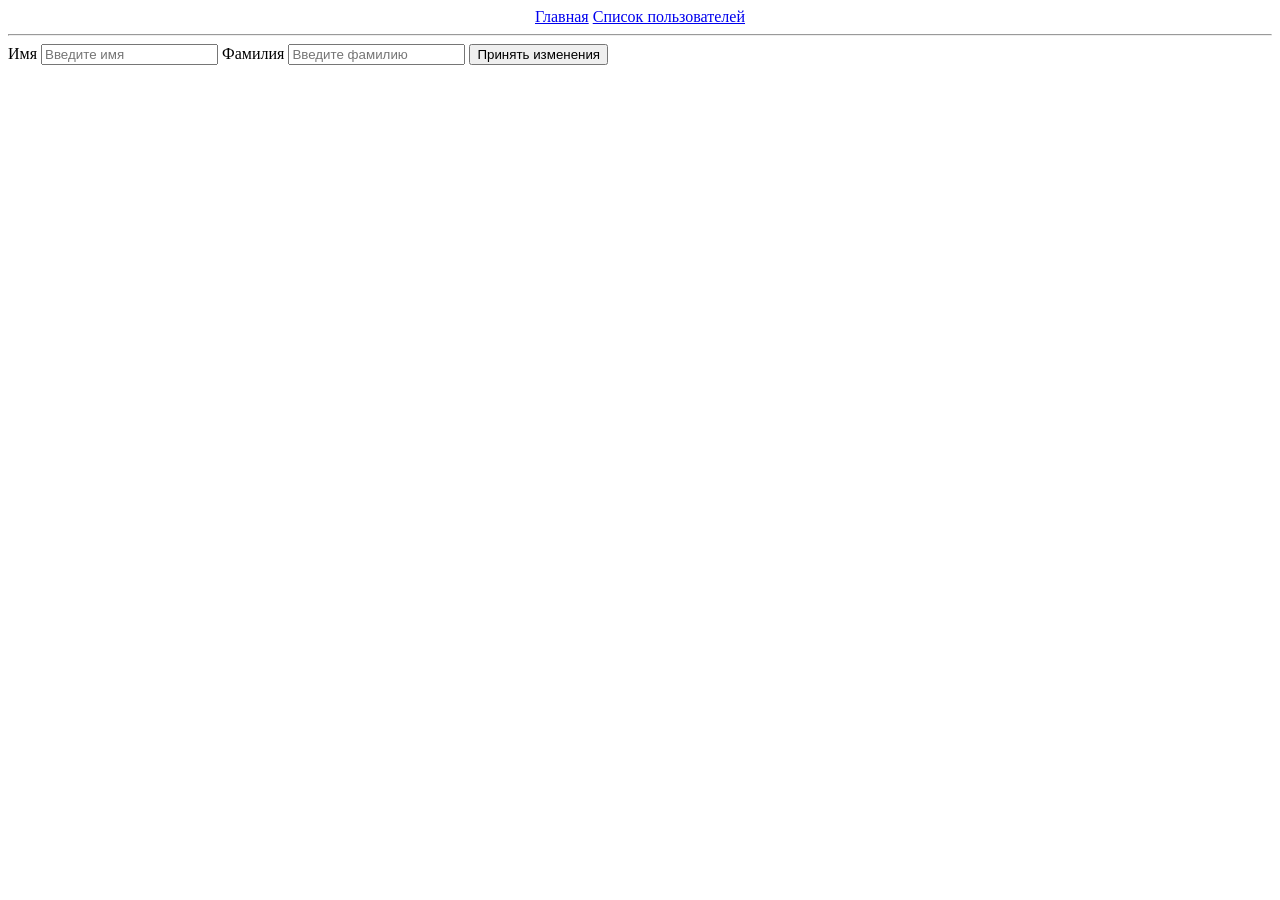
==== src/main/resources/templates/edit.html @ bd678c5a "homework 4" ====
<!doctype html>
<html lang="en" xmlns:th="http://www.thymeleaf.org">
<head>
    <meta charset="UTF-8">
    <meta name="viewport"
          content="width=device-width, user-scalable=no, initial-scale=1.0, maximum-scale=1.0, minimum-scale=1.0">
    <meta http-equiv="X-UA-Compatible" content="ie=edge">
    <title>Редактирование</title>
</head>
<body>
<header style="text-align: center">
    <a href="/">Главная</a>
    <a href="/users">Список пользователей</a>
    <hr>
</header>
<form th:method="patch" th:action="@{/users/{id}(id=${user.id})}" th:object="${user}">
    <label for="name">Имя</label>
    <input type="text" th:field="*{name}" id="name" placeholder="Введите имя">
    <label for="surname">Фамилия</label>
    <input type="text" th:field="*{surname}" id="surname" placeholder="Введите фамилию">
    <input type="submit" value="Принять изменения">
</form>
</body>
</html>
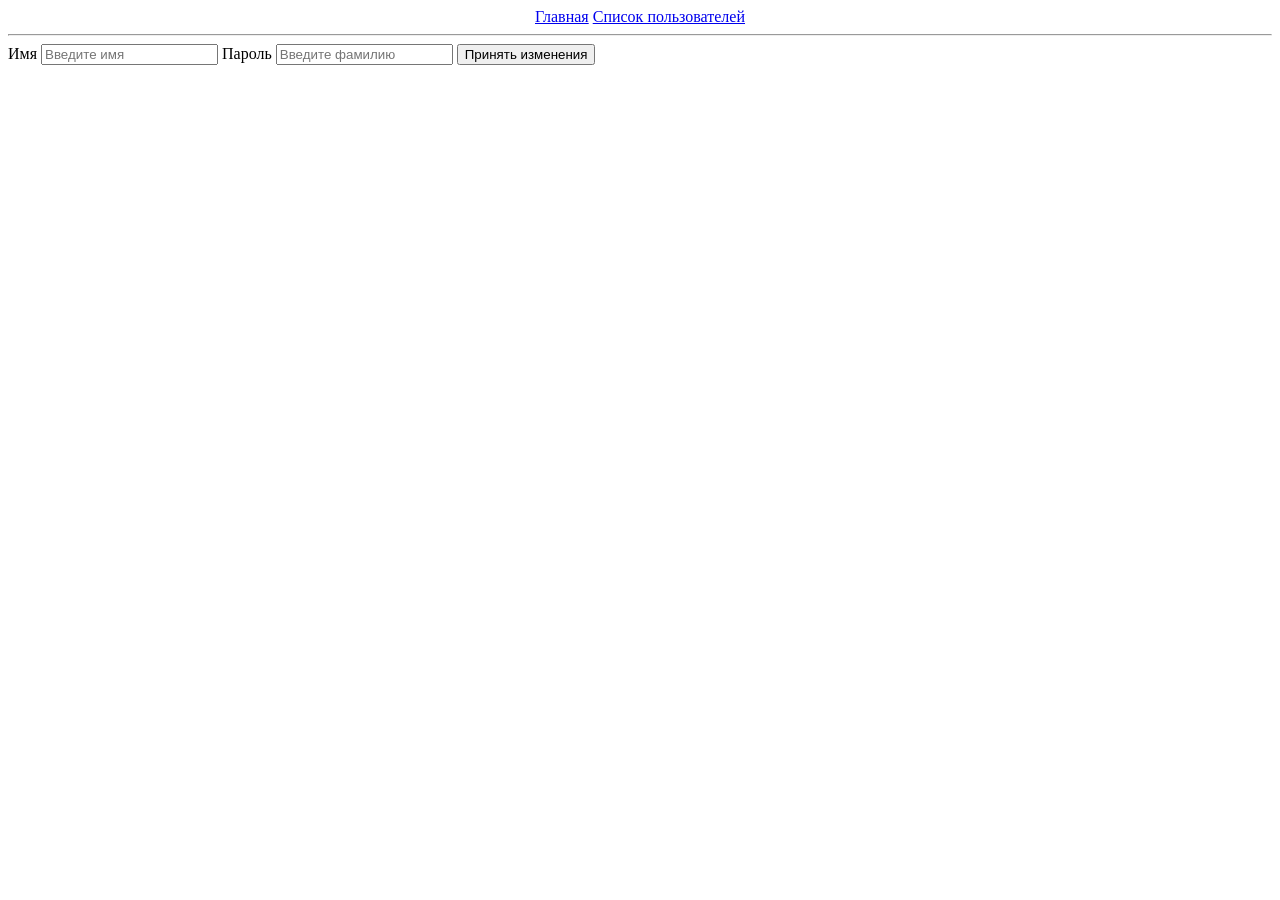
==== commit 7428407c: "homework 5" ====
--- a/src/main/resources/templates/edit.html
+++ b/src/main/resources/templates/edit.html
@@ -6,6 +6,7 @@
           content="width=device-width, user-scalable=no, initial-scale=1.0, maximum-scale=1.0, minimum-scale=1.0">
     <meta http-equiv="X-UA-Compatible" content="ie=edge">
     <title>Редактирование</title>
+    <link media="all" rel="stylesheet" th:href="@{/style.css}" type="text/css">
 </head>
 <body>
 <header style="text-align: center">
@@ -13,11 +14,11 @@
     <a href="/users">Список пользователей</a>
     <hr>
 </header>
-<form th:method="patch" th:action="@{/users/{id}(id=${user.id})}" th:object="${user}">
-    <label for="name">Имя</label>
-    <input type="text" th:field="*{name}" id="name" placeholder="Введите имя">
-    <label for="surname">Фамилия</label>
-    <input type="text" th:field="*{surname}" id="surname" placeholder="Введите фамилию">
+<form class="center" th:method="patch" th:action="@{/users/{id}(id=${user.id})}" th:object="${user}">
+    <label for="username">Имя</label>
+    <input type="text" th:field="*{username}" id="username" placeholder="Введите имя">
+    <label for="password">Пароль</label>
+    <input type="text" th:field="*{password}" id="password" placeholder="Введите фамилию">
     <input type="submit" value="Принять изменения">
 </form>
 </body>
